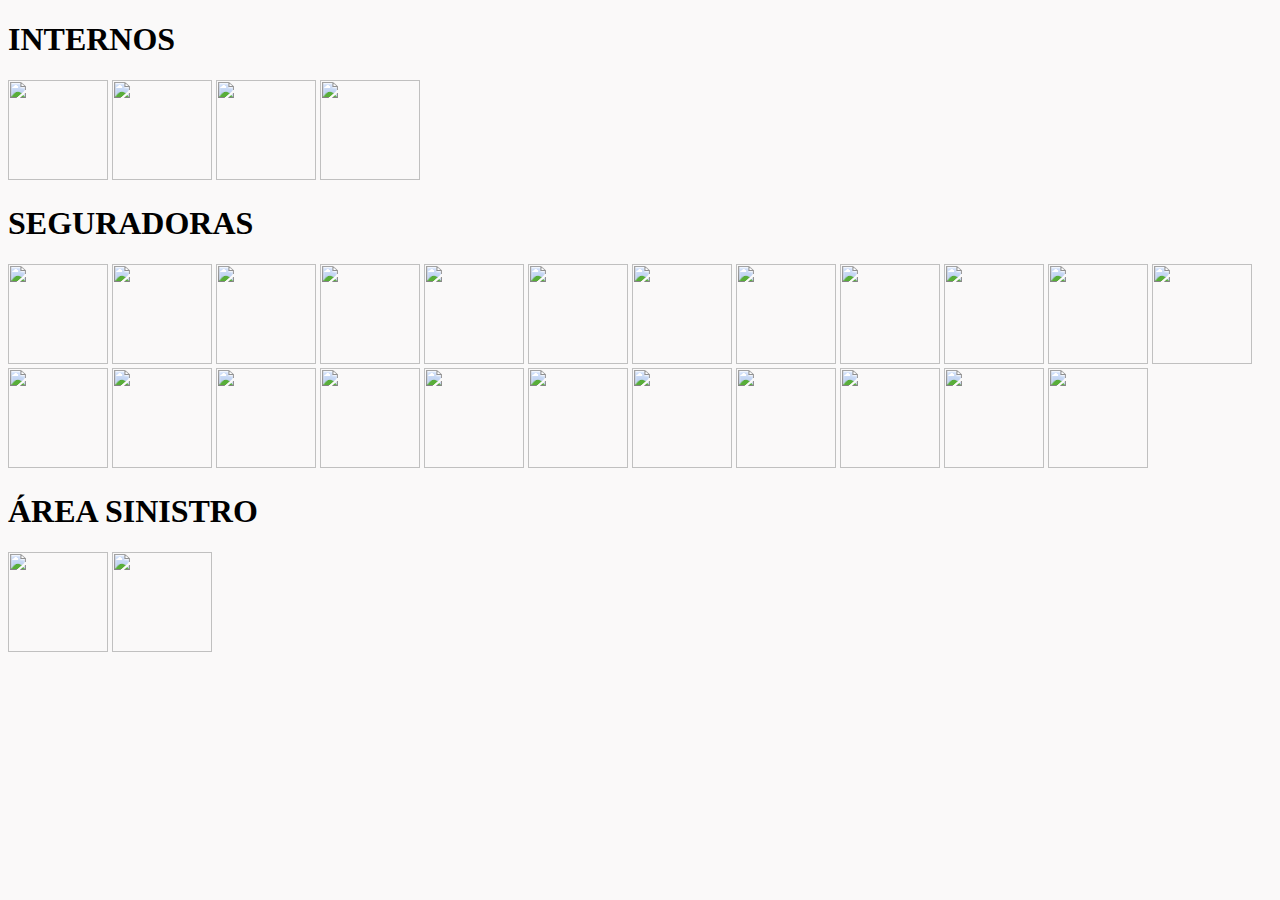
==== pagina interna.html @ 7d4c6bd3 "alterando nome pag html" ====
<!DOCTYPE html>
<html lang="pt-br">
<head>
    <meta charset="UTF-8">
    <meta http-equiv="X-UA-Compatible" content="IE=edge">
    <meta name="viewport" content="width=device-width, initial-scale=1.0">
    <title>Página interna</title>
    <link rel="shortcut icon" href="imagens/dareli circulo favicon 200x200.png" type="image/x-icon">
    <style>
        body{
            background-color: rgb(250, 249, 249)         
        }
        img {
            width:100px;
            height:100px;
        }
    </style>
    </head>
<body>
    <h1> INTERNOS </h1>
        <a href="https://web.whatsapp.com/" target="_blank" rel="external">
                <img src="imagens/whatapp logo 400x400.jpg" ></a>

        <a href="https://webmail.dareliseguros.com.br/" target="_blank">
                <img src="imagens/webmail oncorretor.JPG" ></a>

        <a href="https://onedrive.live.com/?id=root&cid=E097E3BEAF781AA9" target="_blank">
                <img src="imagens/ondrive 400x400.jpeg"></a>
        
        <a href="https://dareli.corretor-online.com.br/default.aspx" target="_blank">
                <img src="imagens/quiver_logo400x400.jpg" ></a>
                        
    <h1>SEGURADORAS</h1>
        <a href="https://auth1.customerpltfm.aig.com/oauth2/aus187xvth5kQKY1t5d7/v1/authorize?client_id=0oa1ynjzfaF0SlrZp5d7&code_challenge=BuV8EcduwCcIrHfQMGiFXfXrYce4cxI7uQPbnQlKZvc&code_challenge_method=S256&nonce=s76TpUQUULRV4rpcEGslsQlM71yQjUiksCSZz5oOVaq5VfLsHtGSCNdlVRIFOlCQ&redirect_uri=https%3A%2F%2Fwww-450.aig.com.br%2Fportal%2Flogin%2Fcallback&response_type=code&state=Xvel6yTk3SegaYBZfciwJrAXrcCwVSF3wsrFRVB0tt3QCWfQboNhtZDQyTDy5VGM&scope=brokerportal%20openid%20email" target="_blank">
            <img src="imagens/icones seguradoras/aig.jpg" ></a>
            
        <a href="https://wwws.alfaseguradora.com.br/Corretor/Login" target="_blank">
            <img src="imagens/icones seguradoras/alfa.png" t></a>
            
        <a href="https://novomeuespacocorretor.libertyseguros.com.br/home" target="_blank">
            <img src="imagens/icones seguradoras/aliro.png"></a>
            
        <a href="https://www.allianznet.com.br/ngx-epac/public/home" target="_blank">
            <img src="imagens/icones seguradoras/allianz.png"></a>
            
        <a href="https://portal.argo-protector.com.br/login" target="_blank">
            <img src="imagens/icones seguradoras/argo seguros.png"  ></a>
            
        <a href="https://www.axa.com.br/?keyword=axa&creative=520388348289&gclid=CjwKCAjwmK6IBhBqEiwAocMc8j4FBngcbAnApQXgBRxzBPJcqHIDYEo4UpAciMhGQgKt880LFLYoMRoCiNkQAvD_BwE" target="_blank">
            <img src="imagens/icones seguradoras/axa.png" ></a>
            
         <a href="https://www.azulseguros.com.br/" target="_blank">
            <img src="imagens/icones seguradoras/azul.png" ></a>

        <a href="https://wwwn.bradescoseguros.com.br/pnegocios2/wps/portal/portaldenegociosnovo/!ut/p/z1/04_Sj9CPykssy0xPLMnMz0vMAfIjo8zifdx9PA0sLYz8DJzdjAwCHcOCTdx9jQxNfE30wwkpiAJKG-AAjgZA_VGElBTkRhikOyoqAgBzNoDA/dz/d5/L2dBISEvZ0FBIS9nQSEh/" target="_blank">
            <img src="imagens/icones seguradoras/bradesco.png" ></a>
                
        <a href="https://www.berkley.com.br/" target="_blank" rel="external">
            <img src="imagens/icones seguradoras/berkley-seguros-logo-650x189.png" ></a>

        <a href="https://www.azulseguros.com.br/" target="_blank" >
            <img src="imagens/icones seguradoras/chubb.jpg" ></a>

        <a href="https://www.azulseguros.com.br/" target="_blank">
            <img src="imagens/icones seguradoras/ezze.jpg" ></a>

        <a href="https://www.azulseguros.com.br/" target="_blank">
            <img src="imagens/icones seguradoras/hdi seguros.jpg" ></a>

        <a href="https://www.azulseguros.com.br/" target="_blank">
            <img src="imagens/icones seguradoras/ituran.png" ></a>

        <a href="https://www.azulseguros.com.br/" target="_blank">
            <img src="imagens/icones seguradoras/liberty.png" ></a>

        <a href="https://https://portaldistribuidores.mapfre.com.br/acesso" target="_blank">
            <img src="imagens/icones seguradoras/mapfre.JPG" ></a>

        <a href="https://canaldocorretor.mag.com.br/canal-do-corretor/login.htm" target="_blank">
            <img src="imagens/icones seguradoras/mags.png" ></a>
            
        <a href="https://www4.msig.com.br/kitonline/" target="_blank">
            <img src="imagens/icones seguradoras/mitsui.jfif" ></a>
                
        <a href="https://portalcorretor.pottencial.com.br/login/autenticacao" target="_blank">
            <img src="imagens/icones seguradoras/pottencial.png" ></a>

        <a href="https://https://corretor.portoseguro.com.br/portal/site/corretoronline/template.LOGIN/" target="_blank">
            <img src="imagens/icones seguradoras/porto logo.jpg" ></a>

        <a href="https://suhaiseguradoracotacao.com.br/login" target="_blank">
            <img src="imagens/icones seguradoras/suhai.png" ></a>

        <a href="https://corretor.sulamericaseguros.com.br/main.jsp?lumChannelId=8A488AD616D474A20116D474B08D005F" target="_blank">
            <img src="imagens/icones seguradoras/sul america.jpg" ></a>

        <a href="https://ssoportais3.tokiomarine.com.br/openam/XUI/?realm=TOKIOLFR&goto=http://portalparceiros.tokiomarine.com.br/#login/tokiolfr&goto=https%3A%2F%2Fportalparceiros.tokiomarine.com.br%2F" target="_blank">
            <img src="imagens/icones seguradoras/tokio marine.png" ></a>

        <a href="https://espacoparceiros.zurich.com.br/" target="_blank">
                <img src="imagens/icones seguradoras/zurich.png" ></a>

    <h1>ÁREA SINISTRO</h1>
        <a href="https://workflow.alfaseguradora.com.br/index.htm" target="_blank">
            <img src="imagens/icones seguradoras/alfa.png" ></a>
            
        <a href="https://meuespaco.libertyseguros.com.br/SitePages/Desconectado/Sinistro/EnviarDocumento.aspx" target="_blank">
            <img src="imagens/icones seguradoras/liberty.png" ></a>
  
</body>

</html>
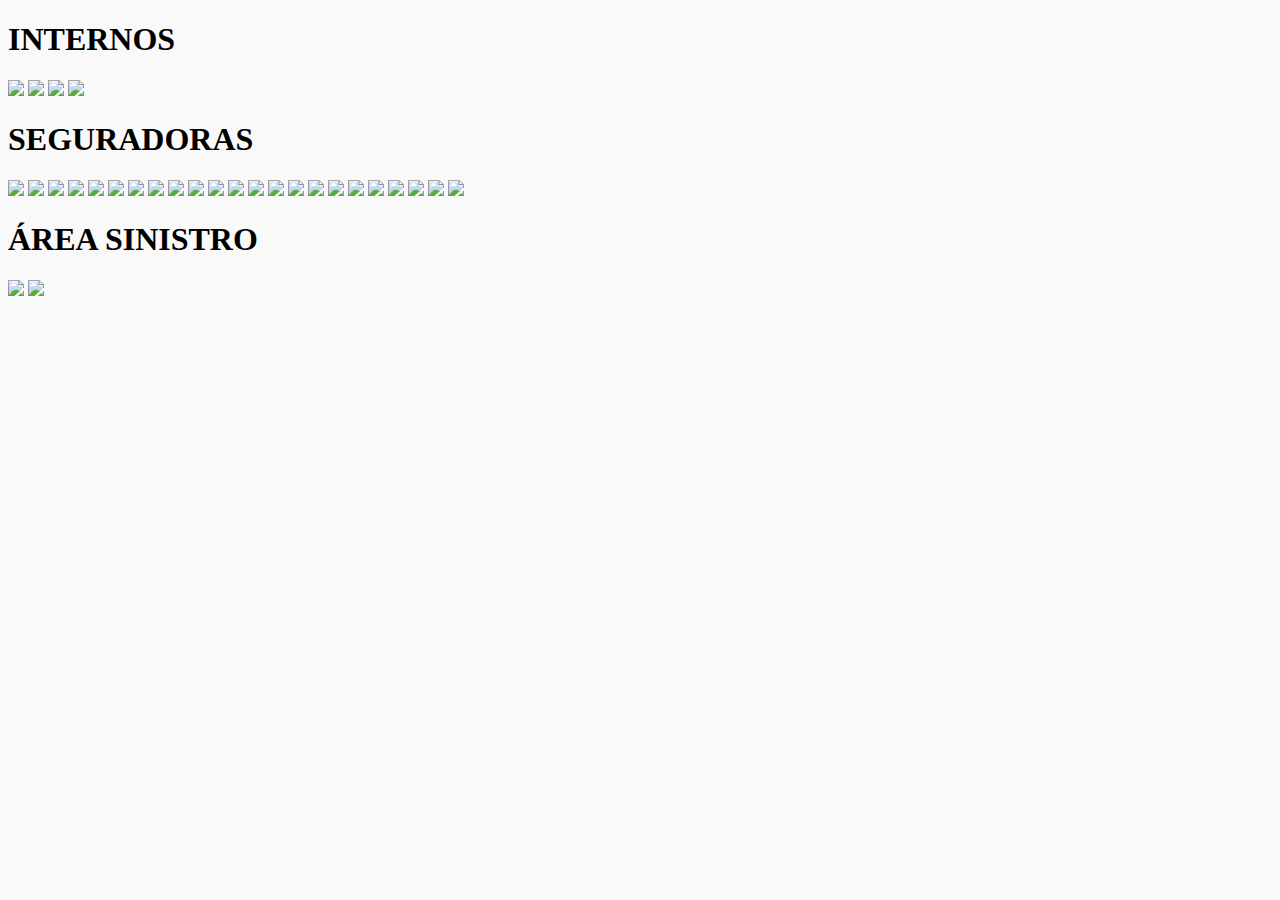
==== commit ba274470: "alterando o nome" ====
--- a/pagina interna.html
+++ b/pagina interna.html
@@ -10,7 +10,7 @@
         body{
             background-color: rgb(250, 249, 249)         
         }
-        img {
+        img ^{
             width:100px;
             height:100px;
         }
